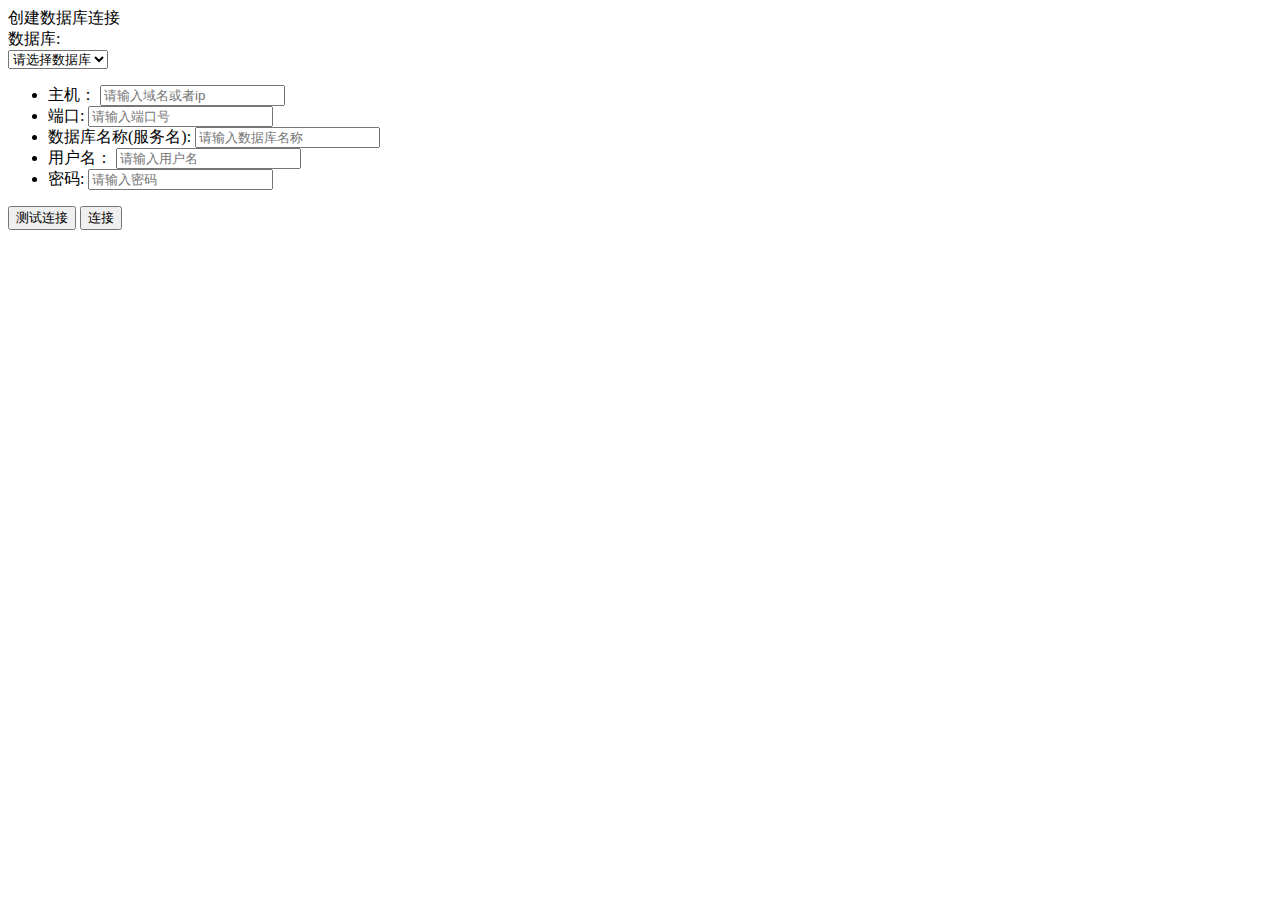
==== src/main/resources/templates/index.html @ 8b920267 "fix:将jsp模版更改为thymeleaf模版方便打包" ====
<!DOCTYPE html>
<html xmlns:th="http://www.thymeleaf.org" lang="en">
<head>
    <meta charset="utf-8">
    <title>数据库文档生成工具</title>
    <meta name="keywords" content="dbtool,数据文档导出工具,mysql文档导出工具,数据库文档生成工具，程三发，技术宅"/>
    <meta name="description" content="dbtool-数据库文档生成工具,通过对数据库连接信息配置可以直接生成数据库的结构文档。
			  其内容包括：表名、表注释、字段、类型、长度、字段描述、索引、组合索引等。
			  通过生成的文档可以快速了解数据库的结构。"/>
    <link rel="stylesheet" th:href="@{../../css/common.css}"/>
    <link rel="stylesheet" th:href="@{../../css/connect.css}"/>
</head>
<body>
<div id="app" class="container">
    <div class="h1">创建数据库连接</div>
    <div class="content_box">
        <form οnsubmit="return false">
            <div class="sql_type">
                <span>数据库:</span>
                <div class="select_box">
                    <select v-model="database" class="select_list">
                        <option value="">请选择数据库</option>
                        <option v-for="(item, index) in databaseType" :value="index">{{item}}</option>
                    </select>
                </div>
            </div>
            <ul>
                <li>
                    <span>主机：</span>
                    <input placeholder="请输入域名或者ip" v-model="ip"/>
                </li>
                <li>
                    <span>端口:</span>
                    <input placeholder="请输入端口号" v-model="port"/>
                </li>
                <li>
                    <span>数据库名称(服务名):</span>
                    <input placeholder="请输入数据库名称" v-model="databaseName"/>
                </li>
                <li>
                    <span>用户名：</span>
                    <input placeholder="请输入用户名" v-model="user"/>
                </li>
                <li>
                    <span>密码:</span>
                    <input placeholder="请输入密码" type="password" v-model="pwd"/>
                </li>
            </ul>
            <div class="button_box">
                <button :disabled="buttonStatus == 0" @click="testConnect(this)">测试连接</button>
                <button :disabled="buttonStatus == 0" @click="connect(this)">连接</button>
            </div>

        </form>
    </div>
</div>
</body>
<script type="text/javascript" th:src="@{../../js/jquery-3.2.1.min.js}"></script>
<script type="text/javascript" th:src="@{../../js/vue.js}"></script>
<script type="text/javascript" th:src="@{../../js/modal_dialog.js}"></script>
<script type="text/javascript" th:src="@{../../js/common.js}"></script>
<script>
    new Vue({
        el: "#app",
        data: {
            ip: "127.0.0.1",
            port: 3306,
            databaseName: "bladex",
            user: "root",
            pwd: "~wow1VSlol2",
            databaseType: ["MYSQL", "Oracle"],
            database: 0,
            severName: "",
            buttonStatus: 1
        },
        created: function () {
        },
        methods: {
            testConnect: function (obj) {
                this.buttonStatus = 0;
                if (this.tips()) {
                    const result = asyncGet("connection", {
                        "ip": this.ip,
                        "port": this.port,
                        "user": this.user,
                        "pwd": this.pwd,
                        "database": this.database,
                        "databaseName": this.databaseName
                    });
                    showAlert(result == 1 ? 'info' : 'error', result == 1 ? "连接成功！":"连接失败");
                }
                this.buttonStatus = 1;
            },
            connect: function () {
                this.buttonStatus = 0;
                if (this.tips()) {
                    const result = asyncGet("connection", {
                        "ip": this.ip,
                        "port": this.port,
                        "user": this.user,
                        "pwd": this.pwd,
                        "database": this.database,
                        "databaseName": this.databaseName
                    });
                    if (result == 1) {
                        location.href = '/list?ip=' + this.ip + "&port=" + this.port + '&user=' + this.user + '&pwd=' + this.pwd + '&database=' + this.database + '&databaseName=' + this.databaseName;
                    } else {
                        showAlert('error', "连接失败！");
                    }
                }
                this.buttonStatus = 1;
            },
            tips: function () {
                return this.checkParameter();
            },
            checkParameter: function () {
                var ip_reg = /^(\d{1,2}|1\d\d|2[0-4]\d|25[0-5])\.(\d{1,2}|1\d\d|2[0-4]\d|25[0-5])\.(\d{1,2}|1\d\d|2[0-4]\d|25[0-5])\.(\d{1,2}|1\d\d|2[0-4]\d|25[0-5])$/
                var domain_name_reg = /^(?=^.{3,255}$)[a-zA-Z0-9][-a-zA-Z0-9]{0,62}(\.[a-zA-Z0-9][-a-zA-Z0-9]{0,62})+$/
                var port_reg = /^([0-9]|[1-9]\d|[1-9]\d{2}|[1-9]\d{3}|[1-5]\d{4}|6[0-4]\d{3}|65[0-4]\d{2}|655[0-2]\d|6553[0-5])$/;
                if (!ip_reg.test(this.ip) || !domain_name_reg.test(this.ip)) {
                    showAlert('info', '请输入正确的域名或ip！');
                    return false;
                }
                if (!port_reg.test(this.port)) {
                    showAlert("info", '请输入正确的端口！');
                    return false;
                }
                if (this.user == '' || this.pwd == '') {
                    showAlert("info", "用户名和密码不能为空！");
                    return false;
                }
                return true;
            }
        }
    })

    var form = document.getElementsByTagName('form')[0];
    form.addEventListener('submit', function (e) {
        e.preventDefault();
    });


    function showAlert(icon, msg) {
        $modal({
            type: 'message', //弹框类型  'alert' or  'confirm' or 'message'    message提示(开启之前如果之前含有弹框则清除)
            icon: icon, // 提示图标显示 'info' or 'success' or 'warning' or 'error'  or 'question'
            timeout: 2000, // 单位 ms  显示多少毫秒后关闭弹框 （ confirm 下无效 | 不传默认为 2000ms | 最短显示时间为500ms）
            content: msg, // 提示文字
            top: 100, //距离顶部距离 单位px
            transition: 300, //过渡动画 默认 200  单位ms
            closable: false, // 是否显示可关闭按钮  默认为 false
        })
    }
</script>

</html>
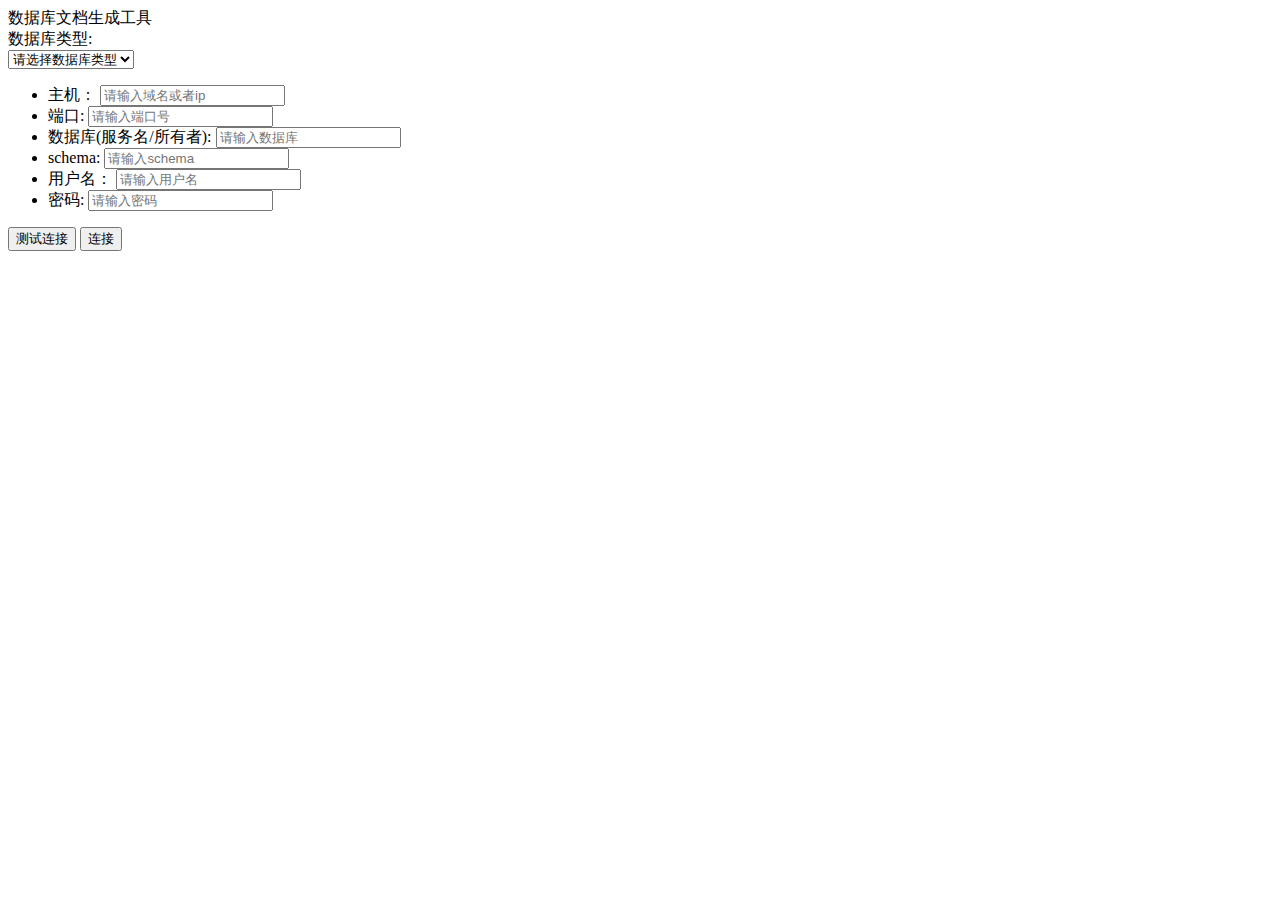
==== commit 642c2dae: "新增PostgreSQL数据库连接" ====
--- a/src/main/resources/templates/index.html
+++ b/src/main/resources/templates/index.html
@@ -12,14 +12,14 @@
 </head>
 <body>
 <div id="app" class="container">
-    <div class="h1">创建数据库连接</div>
+    <div class="h1">数据库文档生成工具</div>
     <div class="content_box">
         <form οnsubmit="return false">
             <div class="sql_type">
-                <span>数据库:</span>
+                <span>数据库类型:</span>
                 <div class="select_box">
                     <select v-model="database" class="select_list">
-                        <option value="">请选择数据库</option>
+                        <option value="">请选择数据库类型</option>
                         <option v-for="(item, index) in databaseType" :value="index">{{item}}</option>
                     </select>
                 </div>
@@ -34,8 +34,12 @@
                     <input placeholder="请输入端口号" v-model="port"/>
                 </li>
                 <li>
-                    <span>数据库名称(服务名):</span>
-                    <input placeholder="请输入数据库名称" v-model="databaseName"/>
+                    <span>数据库(服务名/所有者):</span>
+                    <input placeholder="请输入数据库" v-model="databaseName"/>
+                </li>
+                <li v-if="database==3">
+                    <span>schema:</span>
+                    <input placeholder="请输入schema" v-model="schema"/>
                 </li>
                 <li>
                     <span>用户名：</span>
@@ -63,12 +67,13 @@
     new Vue({
         el: "#app",
         data: {
-            ip: "127.0.0.1",
-            port: 3306,
-            databaseName: "bladex",
-            user: "root",
-            pwd: "~wow1VSlol2",
-            databaseType: ["MYSQL", "Oracle"],
+            ip: "",
+            port: "",
+            databaseName: "",
+            schema: "",
+            user: "",
+            pwd: "",
+            databaseType: ["MYSQL", "Oracle", "达梦", "postgresql"],
             database: 0,
             severName: "",
             buttonStatus: 1
@@ -85,9 +90,10 @@
                         "user": this.user,
                         "pwd": this.pwd,
                         "database": this.database,
-                        "databaseName": this.databaseName
+                        "databaseName": this.databaseName,
+                        "schema": this.schema,
                     });
-                    showAlert(result == 1 ? 'info' : 'error', result == 1 ? "连接成功！":"连接失败");
+                    showAlert(result === 1 ? 'info' : 'error', result == 1 ? "连接成功！" : "连接失败");
                 }
                 this.buttonStatus = 1;
             },
@@ -100,10 +106,11 @@
                         "user": this.user,
                         "pwd": this.pwd,
                         "database": this.database,
-                        "databaseName": this.databaseName
+                        "databaseName": this.databaseName,
+                        "schema": this.schema
                     });
                     if (result == 1) {
-                        location.href = '/list?ip=' + this.ip + "&port=" + this.port + '&user=' + this.user + '&pwd=' + this.pwd + '&database=' + this.database + '&databaseName=' + this.databaseName;
+                        location.href = '/list?ip=' + this.ip + "&port=" + this.port + '&user=' + this.user + '&pwd=' + this.pwd + '&database=' + this.database + '&databaseName=' + this.databaseName + "&schema=" + this.schema;
                     } else {
                         showAlert('error', "连接失败！");
                     }
@@ -129,13 +136,19 @@
                     showAlert("info", "用户名和密码不能为空！");
                     return false;
                 }
+                if (this.database == 3) {
+                    if (this.schema == '') {
+                        showAlert("info", "schema不能为空！");
+                        return false;
+                    }
+                }
                 return true;
             }
         }
     })
 
-    var form = document.getElementsByTagName('form')[0];
-    form.addEventListener('submit', function (e) {
+    const default_form = document.getElementsByTagName('form')[0];
+    default_form.addEventListener('submit', function (e) {
         e.preventDefault();
     });
 
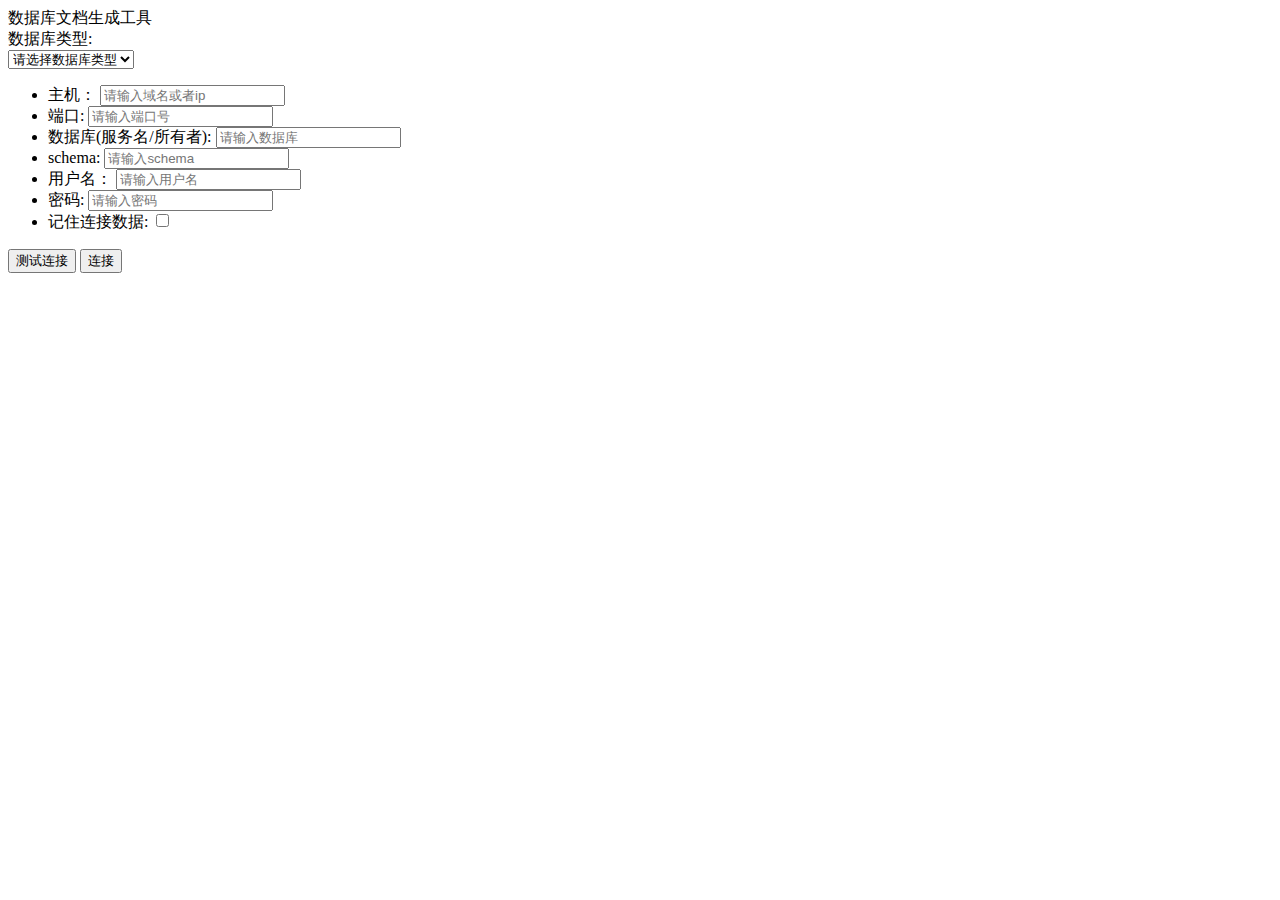
==== commit 47ff6760: "1.修复ip或域名校验不包含localhost。 2.新增记住连接数据配置。" ====
--- a/src/main/resources/templates/index.html
+++ b/src/main/resources/templates/index.html
@@ -49,6 +49,10 @@
                     <span>密码:</span>
                     <input placeholder="请输入密码" type="password" v-model="pwd"/>
                 </li>
+                <li>
+                    <span>记住连接数据:</span>
+                    <input type="checkbox" v-model="rememberData"/>
+                </li>
             </ul>
             <div class="button_box">
                 <button :disabled="buttonStatus == 0" @click="testConnect(this)">测试连接</button>
@@ -74,11 +78,43 @@
             user: "",
             pwd: "",
             databaseType: ["MYSQL", "Oracle", "达梦", "postgresql"],
-            database: 0,
+            database: "",
             severName: "",
-            buttonStatus: 1
+            buttonStatus: 1,
+            rememberData: false,
         },
-        created: function () {
+        created() {
+            if (localStorage.getItem('database')) {
+                this.ip = localStorage.getItem('ip');
+                this.port = localStorage.getItem('port');
+                this.user = localStorage.getItem('user');
+                this.pwd = localStorage.getItem('pwd');
+                this.database = localStorage.getItem('database');
+                this.databaseName = localStorage.getItem('databaseName');
+                this.schema = localStorage.getItem('schema');
+                this.rememberData = localStorage.getItem('rememberData');
+            }
+        },
+        watch: {
+            database(val) {
+                if (localStorage.getItem('database' + val)) {
+                    this.ip = localStorage.getItem('ip' + val);
+                    this.port = localStorage.getItem('port' + val);
+                    this.user = localStorage.getItem('user' + val);
+                    this.pwd = localStorage.getItem('pwd' + val);
+                    this.databaseName = localStorage.getItem('databaseName' + val);
+                    this.schema = localStorage.getItem('schema' + val);
+                    this.rememberData = localStorage.getItem('rememberData' + val);
+                }else {
+                    this.ip = "";
+                    this.port = "";
+                    this.user = "";
+                    this.pwd = "";
+                    this.databaseName = "";
+                    this.schema = "";
+                    this.rememberData = "";
+                }
+            }
         },
         methods: {
             testConnect: function (obj) {
@@ -93,7 +129,7 @@
                         "databaseName": this.databaseName,
                         "schema": this.schema,
                     });
-                    showAlert(result === 1 ? 'info' : 'error', result == 1 ? "连接成功！" : "连接失败");
+                    showAlert(result === 1 ? 'info' : 'error', result === 1 ? "连接成功！" : "连接失败");
                 }
                 this.buttonStatus = 1;
             },
@@ -109,7 +145,9 @@
                         "databaseName": this.databaseName,
                         "schema": this.schema
                     });
-                    if (result == 1) {
+                    if (result === 1) {
+                        //记住数据
+                        this.remember_data();
                         location.href = '/list?ip=' + this.ip + "&port=" + this.port + '&user=' + this.user + '&pwd=' + this.pwd + '&database=' + this.database + '&databaseName=' + this.databaseName + "&schema=" + this.schema;
                     } else {
                         showAlert('error', "连接失败！");
@@ -121,10 +159,9 @@
                 return this.checkParameter();
             },
             checkParameter: function () {
-                var ip_reg = /^(\d{1,2}|1\d\d|2[0-4]\d|25[0-5])\.(\d{1,2}|1\d\d|2[0-4]\d|25[0-5])\.(\d{1,2}|1\d\d|2[0-4]\d|25[0-5])\.(\d{1,2}|1\d\d|2[0-4]\d|25[0-5])$/
-                var domain_name_reg = /^(?=^.{3,255}$)[a-zA-Z0-9][-a-zA-Z0-9]{0,62}(\.[a-zA-Z0-9][-a-zA-Z0-9]{0,62})+$/
-                var port_reg = /^([0-9]|[1-9]\d|[1-9]\d{2}|[1-9]\d{3}|[1-5]\d{4}|6[0-4]\d{3}|65[0-4]\d{2}|655[0-2]\d|6553[0-5])$/;
-                if (!ip_reg.test(this.ip) || !domain_name_reg.test(this.ip)) {
+                const ip_reg = /^(localhost(?:\.localdomain)?|[0-9]{1,3}(?:\.[0-9]{1,3}){3}|(?:[a-zA-Z0-9\-]+\.)+[a-zA-Z]{2,})$/;
+                const port_reg = /^([0-9]|[1-9]\d|[1-9]\d{2}|[1-9]\d{3}|[1-5]\d{4}|6[0-4]\d{3}|65[0-4]\d{2}|655[0-2]\d|6553[0-5])$/;
+                if (!ip_reg.test(this.ip)) {
                     showAlert('info', '请输入正确的域名或ip！');
                     return false;
                 }
@@ -143,6 +180,41 @@
                     }
                 }
                 return true;
+            },
+            remember_data: function () {
+                if (this.rememberData) {
+                    //存储当前使用的数据
+                    localStorage.setItem('ip', this.ip);
+                    localStorage.setItem('port', this.port);
+                    localStorage.setItem('user', this.user);
+                    localStorage.setItem('pwd', this.pwd);
+                    localStorage.setItem('database', this.database);
+                    localStorage.setItem('databaseName', this.databaseName);
+                    localStorage.setItem('schema', this.schema);
+                    localStorage.setItem('rememberData', this.rememberData);
+                    //根据数据库类型存储一个数据
+                    let index = this.database;
+                    localStorage.setItem('ip' + index, this.ip);
+                    localStorage.setItem('port' + index, this.port);
+                    localStorage.setItem('user' + index, this.user);
+                    localStorage.setItem('pwd' + index, this.pwd);
+                    localStorage.setItem('database' + index, this.database);
+                    localStorage.setItem('databaseName' + index, this.databaseName);
+                    localStorage.setItem('schema' + index, this.schema);
+                    localStorage.setItem('rememberData' + index, this.rememberData);
+                } else {
+                    this.clear_data();
+                }
+            },
+            clear_data: function () {
+                localStorage.removeItem('ip');
+                localStorage.removeItem('port');
+                localStorage.removeItem('user');
+                localStorage.removeItem('pwd');
+                localStorage.removeItem('database');
+                localStorage.removeItem('databaseName');
+                localStorage.removeItem('schema');
+                localStorage.removeItem('rememberData');
             }
         }
     })
